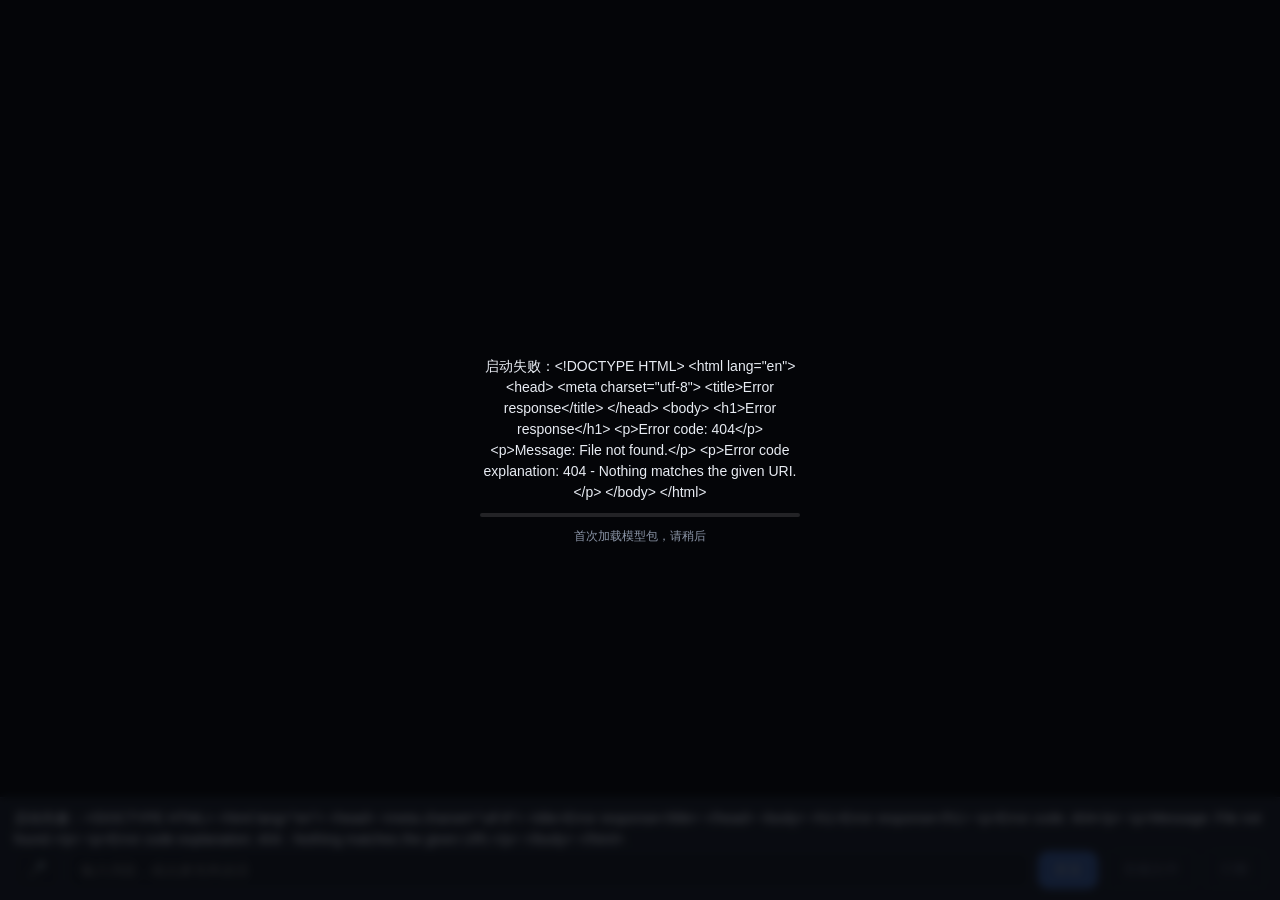
==== client/index.html @ 5aa17733 "first commit" ====
<!DOCTYPE html>
<html lang="zh-CN">
  <head>
    <meta charset="utf-8" />
    <meta name="viewport" content="width=device-width, initial-scale=1, viewport-fit=cover" />
    <title>LiveAvatar Web</title>
    <link rel="stylesheet" href="./style.css" />
  </head>
  <body>
    <main class="stage-wrap">
      <canvas id="stage"></canvas>
      <video id="source" class="hidden" playsinline muted preload="auto"></video>
      <div id="subtitle" class="subtitle"></div>
    </main>

    <footer class="bar">
      <div id="status" class="status">加载中…</div>
      <div class="controls">
        <button id="mic" class="icon" title="点一下开始说话，说完再点一下">🎤</button>
        <input id="text" type="text" placeholder="输入消息，或点麦克风说话" autocomplete="off" />
        <button id="send">发送</button>
        <button id="file" class="ghost" title="选一个本地音频文件驱动，只做推理，不走对话">音频文件</button>
        <button id="stop" class="ghost">打断</button>
      </div>
      <input id="audiofile" type="file" accept="audio/*" hidden />
    </footer>

    <div id="loading" class="loading">
      <div class="loading-card">
        <div class="spinner"></div>
        <div id="loading-text">正在加载…</div>
        <div class="loading-track"><div id="loading-fill" class="loading-fill"></div></div>
        <div class="loading-tip">首次加载模型包，请稍后</div>
      </div>
    </div>

    <script type="module" src="./app.js"></script>
  </body>
</html>
---- client/style.css ----
:root {
  color-scheme: dark;
  --bg: #0b0d12;
  --panel: #141821;
  --line: #232a36;
  --text: #e8ecf3;
  --muted: #8a94a6;
  --accent: #4f8cff;
  --danger: #ff5a6a;
}

* {
  box-sizing: border-box;
}

html,
body {
  height: 100%;
  margin: 0;
  background: var(--bg);
  color: var(--text);
  font: 14px/1.5 -apple-system, "Segoe UI", "PingFang SC", "Microsoft YaHei", sans-serif;
}

body {
  display: flex;
  flex-direction: column;
}

.stage-wrap {
  position: relative;
  flex: 1;
  min-height: 0;
  display: flex;
  align-items: center;
  justify-content: center;
  overflow: hidden;
  background: #000;
}

#stage {
  max-width: 100%;
  max-height: 100%;
  height: 100%;
  width: auto;
  display: block;
}

.hidden {
  position: absolute;
  width: 1px;
  height: 1px;
  opacity: 0;
  pointer-events: none;
}

.subtitle {
  position: absolute;
  left: 50%;
  bottom: 20px;
  transform: translateX(-50%);
  max-width: min(720px, 86%);
  padding: 8px 14px;
  border-radius: 10px;
  background: rgba(8, 10, 14, 0.62);
  color: #f3f6fb;
  font-size: 15px;
  line-height: 1.5;
  text-align: center;
  white-space: pre-wrap;
  pointer-events: none;
  opacity: 0;
  transition: opacity 0.18s ease;
}

.subtitle:not(:empty) {
  opacity: 1;
}

.bar {
  flex: none;
  padding: 10px 14px calc(10px + env(safe-area-inset-bottom));
  background: var(--panel);
  border-top: 1px solid var(--line);
}

.status {
  min-height: 18px;
  margin-bottom: 8px;
  color: var(--muted);
  font-size: 12px;
}

.status.ok {
  color: #57c98a;
}

.status.error {
  color: var(--danger);
}

.controls {
  display: flex;
  gap: 8px;
  align-items: center;
}

#text {
  flex: 1;
  min-width: 0;
  padding: 10px 12px;
  border: 1px solid var(--line);
  border-radius: 10px;
  background: #0f131a;
  color: var(--text);
  font-size: 14px;
  outline: none;
}

#text:focus {
  border-color: var(--accent);
}

button {
  padding: 10px 16px;
  border: 0;
  border-radius: 10px;
  background: var(--accent);
  color: #fff;
  font-size: 14px;
  cursor: pointer;
}

button:disabled {
  opacity: 0.5;
  cursor: default;
}

button.ghost {
  background: transparent;
  border: 1px solid var(--line);
  color: var(--muted);
}

button.icon {
  padding: 10px 12px;
  background: #0f131a;
  border: 1px solid var(--line);
  font-size: 16px;
  line-height: 1;
}

button.recording {
  background: var(--danger);
  border-color: var(--danger);
  animation: pulse 1.1s ease-in-out infinite;
}

@keyframes pulse {
  0%,
  100% {
    opacity: 1;
  }
  50% {
    opacity: 0.55;
  }
}

.loading {
  position: fixed;
  inset: 0;
  z-index: 30;
  display: flex;
  align-items: center;
  justify-content: center;
  background: rgba(6, 8, 12, 0.72);
  backdrop-filter: blur(4px);
  transition: opacity 0.35s ease;
}

.loading.done {
  opacity: 0;
  pointer-events: none;
}

.loading.error .spinner {
  display: none;
}

.loading-card {
  width: min(320px, 78vw);
  text-align: center;
}

.spinner {
  width: 34px;
  height: 34px;
  margin: 0 auto 14px;
  border: 3px solid rgba(255, 255, 255, 0.14);
  border-top-color: var(--accent);
  border-radius: 50%;
  animation: spin 0.9s linear infinite;
}

@keyframes spin {
  to {
    transform: rotate(360deg);
  }
}

#loading-text {
  margin-bottom: 10px;
  color: var(--text);
  font-size: 14px;
}

.loading-track {
  height: 4px;
  border-radius: 2px;
  background: rgba(255, 255, 255, 0.12);
  overflow: hidden;
}

.loading-fill {
  width: 0;
  height: 100%;
  background: var(--accent);
  transition: width 0.25s ease;
}

.loading-tip {
  margin-top: 10px;
  color: var(--muted);
  font-size: 12px;
}
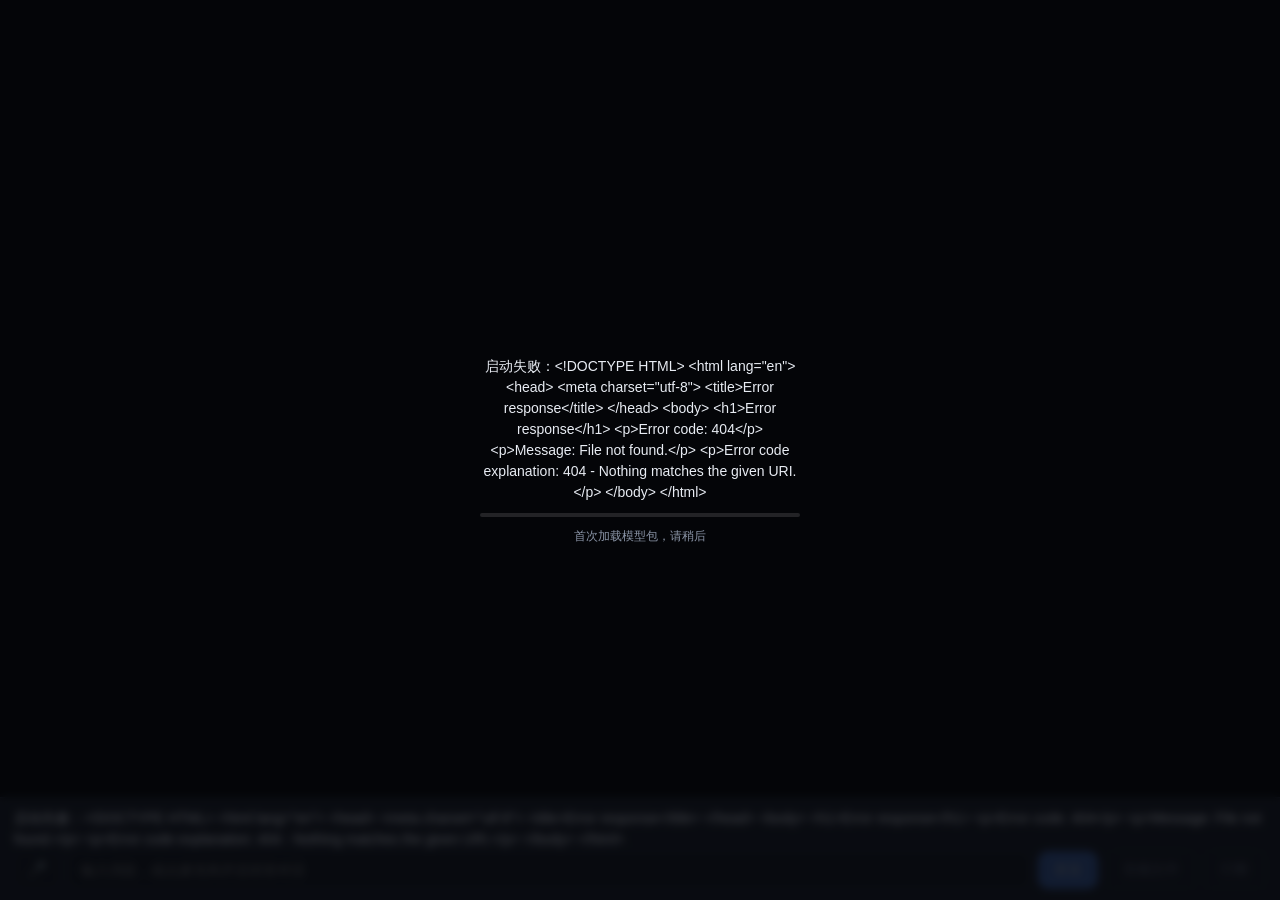
==== commit 3a9274fb: "更新web功能" ====
--- a/client/index.html
+++ b/client/index.html
@@ -10,14 +10,14 @@
     <main class="stage-wrap">
       <canvas id="stage"></canvas>
       <video id="source" class="hidden" playsinline muted preload="auto"></video>
-      <div id="subtitle" class="subtitle"></div>
+      <div id="bubbles" class="bubbles"></div>
     </main>
 
     <footer class="bar">
       <div id="status" class="status">加载中…</div>
       <div class="controls">
-        <button id="mic" class="icon" title="点一下开始说话，说完再点一下">🎤</button>
-        <input id="text" type="text" placeholder="输入消息，或点麦克风说话" autocomplete="off" />
+        <button id="mic" class="icon" title="开启/关闭自由对话（自动断句）">🎤</button>
+        <input id="text" type="text" placeholder="输入消息，或点麦克风开启语音对话" autocomplete="off" />
         <button id="send">发送</button>
         <button id="file" class="ghost" title="选一个本地音频文件驱动，只做推理，不走对话">音频文件</button>
         <button id="stop" class="ghost">打断</button>
--- a/client/style.css
+++ b/client/style.css
@@ -54,27 +54,60 @@
   pointer-events: none;
 }
 
-.subtitle {
+.bubbles {
   position: absolute;
-  left: 50%;
-  bottom: 20px;
-  transform: translateX(-50%);
-  max-width: min(720px, 86%);
-  padding: 8px 14px;
-  border-radius: 10px;
-  background: rgba(8, 10, 14, 0.62);
+  left: 0;
+  right: 0;
+  bottom: 16px;
+  display: flex;
+  flex-direction: column;
+  gap: 6px;
+  max-height: 30%;
+  padding: 0 16px;
+  overflow-y: auto;
+  pointer-events: none;
+  scrollbar-width: none;
+}
+
+.bubbles::-webkit-scrollbar {
+  display: none;
+}
+
+.bubble {
+  max-width: 78%;
+  padding: 8px 12px;
+  border-radius: 14px;
+  font-size: 15px;
+  line-height: 1.45;
   color: #f3f6fb;
-  font-size: 15px;
-  line-height: 1.5;
-  text-align: center;
   white-space: pre-wrap;
-  pointer-events: none;
-  opacity: 0;
-  transition: opacity 0.18s ease;
-}
-
-.subtitle:not(:empty) {
-  opacity: 1;
+  word-break: break-word;
+  backdrop-filter: blur(8px);
+  animation: bubble-in 0.16s ease-out;
+}
+
+.bubble.user {
+  align-self: flex-start;
+  background: rgba(18, 22, 30, 0.72);
+  border: 1px solid rgba(255, 255, 255, 0.14);
+  border-bottom-left-radius: 4px;
+}
+
+.bubble.avatar {
+  align-self: flex-end;
+  background: rgba(28, 110, 235, 0.78);
+  border-bottom-right-radius: 4px;
+}
+
+@keyframes bubble-in {
+  from {
+    opacity: 0;
+    transform: translateY(4px);
+  }
+  to {
+    opacity: 1;
+    transform: translateY(0);
+  }
 }
 
 .bar {
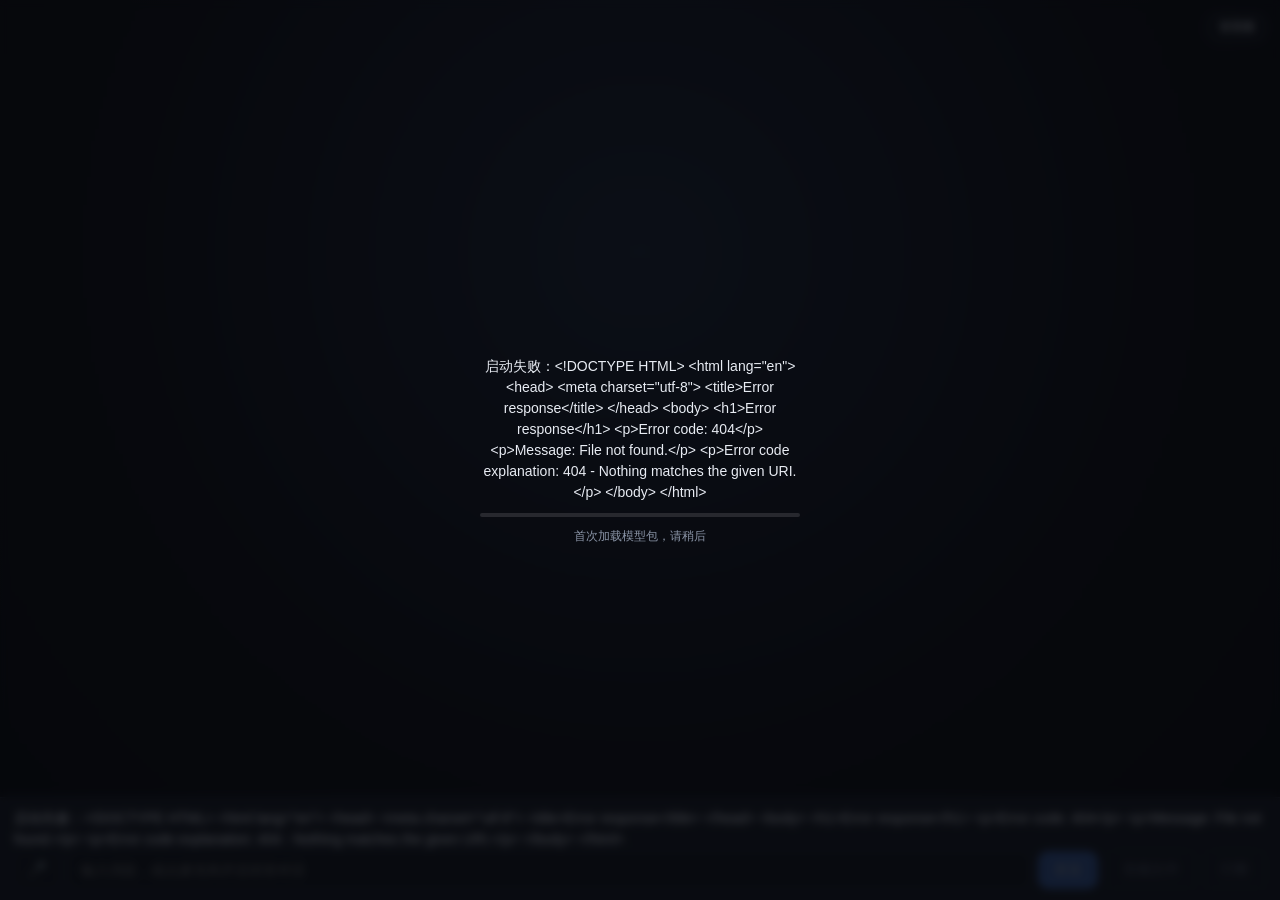
==== commit f295f5a0: "透明背景" ====
--- a/client/index.html
+++ b/client/index.html
@@ -9,8 +9,16 @@
   <body>
     <main class="stage-wrap">
       <canvas id="stage"></canvas>
-      <video id="source" class="hidden" playsinline muted preload="auto"></video>
+      <video id="source" class="hidden" playsinline muted preload="auto" crossorigin="anonymous"></video>
+      <!-- 离线抠像 mask：灰度视频，前端取 R 通道当 alpha，让舞台只留下人物 -->
+      <video id="mask" class="hidden" playsinline muted preload="auto" crossorigin="anonymous"></video>
       <div id="bubbles" class="bubbles"></div>
+      <!-- 背景图控制：本地上传后铺在舞台底下，人物透明浮在上面 -->
+      <div class="stage-tools">
+        <button id="bg" class="chip" title="上传本地背景图">背景图</button>
+        <button id="bgclear" class="chip" title="恢复默认背景" hidden>还原</button>
+      </div>
+      <input id="bgfile" type="file" accept="image/*" hidden />
     </main>
 
     <footer class="bar">
--- a/client/style.css
+++ b/client/style.css
@@ -25,6 +25,7 @@
 body {
   display: flex;
   flex-direction: column;
+  background: radial-gradient(circle at 50% 28%, #1b2436 0%, #0b0d12 58%, #06080d 100%);
 }
 
 .stage-wrap {
@@ -35,7 +36,37 @@
   align-items: center;
   justify-content: center;
   overflow: hidden;
-  background: #000;
+  /* 透明数字人：舞台不铺底色，人物以外的区域直接透出页面背景 */
+  background: transparent;
+  /* 上传背景图后由 JS 写入 background-image，这里只管铺满 */
+  background-size: cover;
+  background-position: center;
+  background-repeat: no-repeat;
+}
+
+.stage-tools {
+  position: absolute;
+  top: 12px;
+  right: 12px;
+  z-index: 5;
+  display: flex;
+  gap: 8px;
+}
+
+.chip {
+  padding: 6px 12px;
+  border: 1px solid rgba(255, 255, 255, 0.16);
+  border-radius: 999px;
+  background: rgba(18, 22, 30, 0.55);
+  color: var(--text);
+  font-size: 12px;
+  line-height: 1.4;
+  cursor: pointer;
+  backdrop-filter: blur(8px);
+}
+
+.chip:hover {
+  background: rgba(28, 34, 46, 0.75);
 }
 
 #stage {
